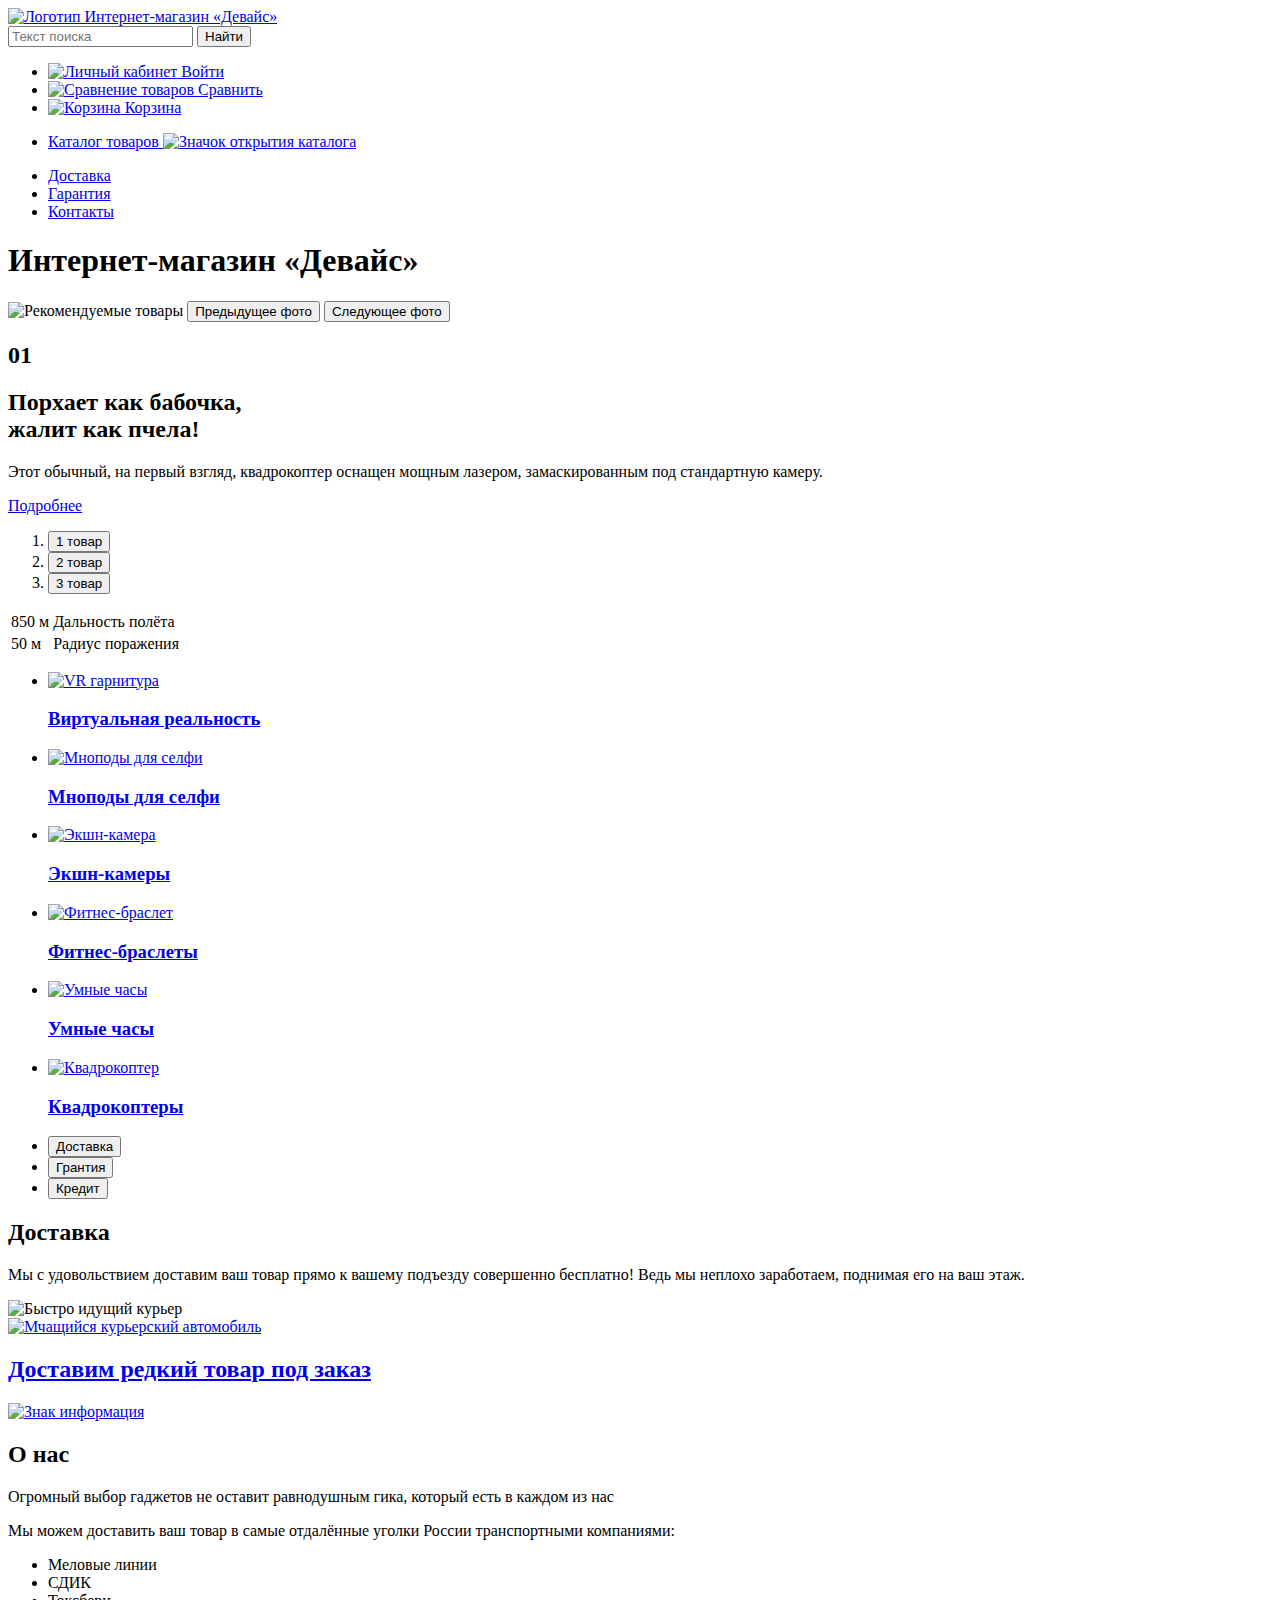
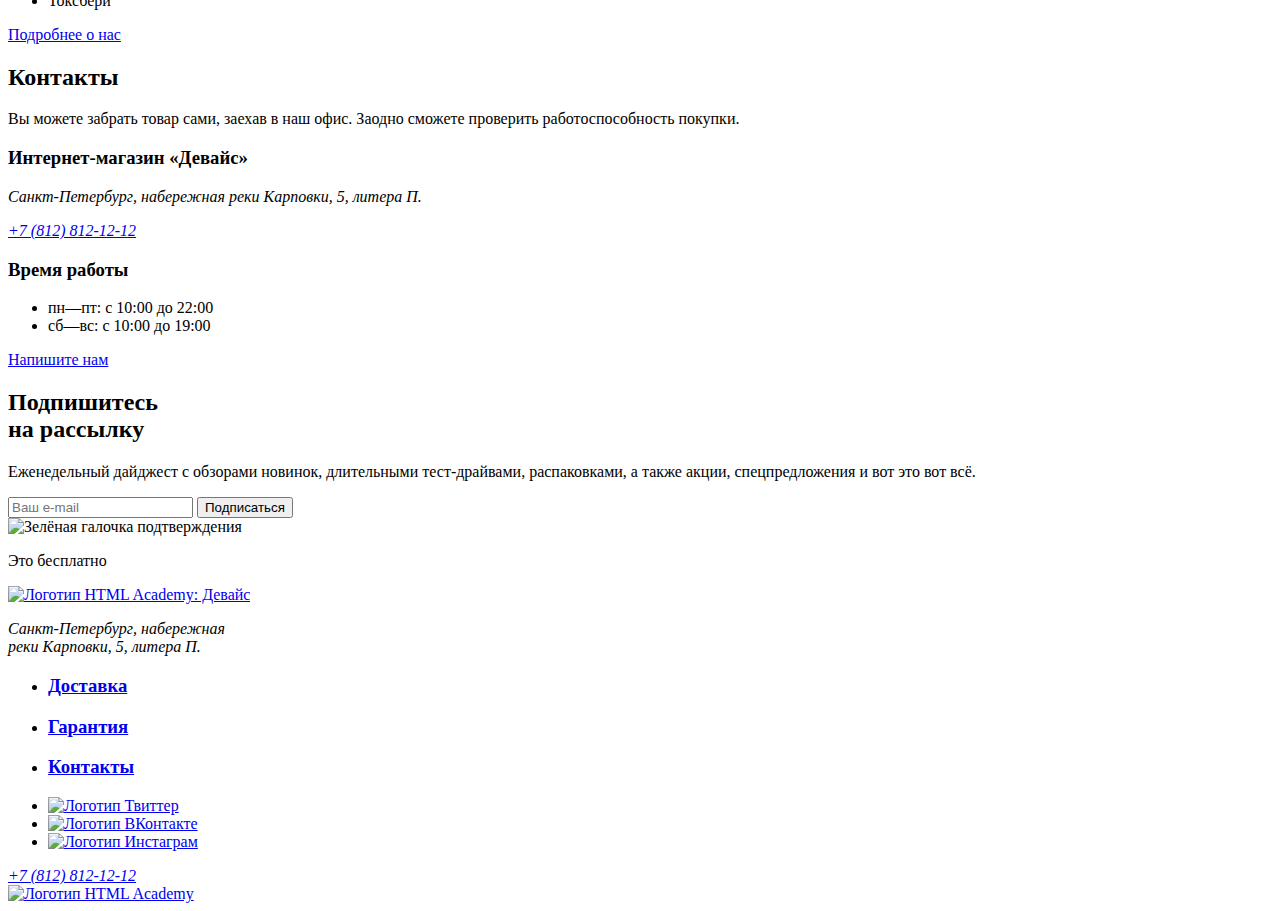
==== 2/index.html @ 4ab9a203 ":heavy_check_mark: Сборка #2" ====
<!DOCTYPE html>
<html lang="ru">
  <head>
    <meta charset="utf-8">
    <title>Интернет-магазин «Девайс»</title>
    <base href="https://htmlacademy-htmlcss.github.io/2000955-device-33/2/">
</head>
  
  <body>
    <header class="page-header">

      <a class="header-logo" href="#">
        <img class="header-logo-image" src="" alt="Логотип Интернет-магазин «Девайс»">
      </a>

      <form class="search-form" action="https://echo.htmlacademy.ru/" method="post">

        <input class="search-field" type="search" placeholder="Текст поиска"  name="search-field" id="search-field" required>
        <button class="button search-button" type="submit">Найти</button>
    
      </form>

      <nav class="navigation-user">
        <ul class="navigation-user-list">
          <li class="navigation-item">
            <a class="navigation-link" href="#">
              <img class="navigation-user-image" src="" alt="Личный кабинет">
              Войти
            </a>
          </li>
          <li class="navigation-item">
            <a class="navigation-link" href="#">
              <img class="navigation-user-image" src="" alt="Сравнение товаров"> 
              Сравнить
            </a>
        </li>
        <li class="navigation-item">
          <a class="navigation-link" href="#">
            <img class="navigation-user-image" src="" alt="Корзина">
            Корзина 
          </a>
        </li>
       </ul>
      </nav>  

      <nav class="navigation-main">
        <ul class="navigation-main-list">
          <li class="navigation-main-item">
            <a class="navigation-main-link" href="catalog.html" >
              Каталог товаров
              <img class="navigation-main-image" src="" alt="Значок открытия каталога">
            </a>
          </li>
        </ul>
        <ul class="navigation-list">
          <li class="navigation-item">
            <a class="navigation-link" href="#">Доставка</a>
          </li>
          <li class="navigation-item">
            <a class="navigation-link" href="#">Гарантия</a>
          </li>
          <li class="navigation-item">
            <a class="navigation-link" href="#">Контакты</a>
          </li>
        </ul>
      </nav>
    </header>

    <main class="main-index">
      <h1 class="visually-hidden">Интернет-магазин «Девайс»</h1>

      <section class="slider-gallery">
        <img class="slider-image" src="" alt="Рекомендуемые товары" >
        <button class="slider-button slider-prev" type="button">
          <span class="visually-hidden">Предыдущее фото</span>
        </button>
        <button class="slider-button slider-next" type="button">
          <span class="visually-hidden">Следующее фото</span>
        </button>
        <h2 class="slider-number">01</h2>
        <h2 class="slider-title">Порхает как бабочка,<br>
        жалит как пчела!</h2>
        <p class="slider-decription">Этот обычный, на первый взгляд, квадрокоптер оснащен мощным лазером, замаскированным под стандартную камеру.
        </p>
        <a class="button slider-detail-button" href="#">Подробнее</a>
        
        <ol class="slider-pagination">
          <li class="slider-pagination-item">
            <button class="slider-pagination-button slider-pagination-button-current" type="button">
              <span class="visually-hidden">1 товар</span>
            </button>
          </li>
          <li class="slider-pagination-item">
            <button class="slider-pagination-button" type="button">
              <span class="visually-hidden">2 товар</span>
            </button>
          </li>
          <li class="slider-pagination-item">
            <button class="slider-pagination-button" type="button">
              <span class="visually-hidden">3 товар</span>
            </button>
          </li>
        </ol>

        <table class="table-slider-item">
          <tr>
            <td class="table-slider-feature">850 м</td>
            <td class="table-slider-description">Дальность полёта</td>
          </tr>
          <tr>
            <td class="table-slider-feature">50 м</td>
            <td class="table-slider-description">Радиус поражения</td>
          </tr>
        </table>
      </section>

      <section class="catalog-category">
        <ul class="catalog-category-list">
          <li class="catalog-category-item">
            <a class="catalog-category-link" href="#">
              <img class="catalog-category-image" src="" alt="VR гарнитура">
              <h3 class="catalog-category-title">Виртуальная реальность</h3>
            </a>
          </li>
          <li class="catalog-category-item">
            <a class="catalog-category-link" href="#">
              <img class="catalog-category-image" src="" alt="Мноподы для селфи">
              <h3 class="catalog-category-title">Мноподы для селфи</h3>
            </a>
          </li>
          <li class="catalog-category-item">
            <a class="catalog-category-link" href="#">
              <img class="catalog-category-image" src="" alt="Экшн-камера">
              <h3 class="catalog-category-title">Экшн-камеры</h3>
            </a>
          </li>
          <li class="catalog-category-item">
            <a class="catalog-category-link" href="#">
              <img class="catalog-category-image" src="" alt="Фитнес-браслет">
              <h3 class="catalog-category-title">Фитнес-браслеты</h3>
            </a>
          </li>
          <li class="catalog-category-item">
            <a class="catalog-category-link" href="#">
              <img class="catalog-category-image" src="" alt="Умные часы">
              <h3 class="catalog-category-title">Умные часы</h3>
            </a>
          </li>
          <li class="catalog-category-item">
            <a class="catalog-category-link" href="#">
              <img class="catalog-category-image" src="" alt="Квадрокоптер">
              <h3 class="catalog-category-title">Квадрокоптеры</h3>
            </a>
          </li>
        </ul>
      </section>

      <section class="helpful">
      <ul class="helpful-list">
        <li class="helpful-list-item">
          <button class="button helpful-button" type="button">Доставка</button>
        </li>
        <li class="helpful-list-item">
          <button class="button helpful-button" type="button">Грантия</button>
        </li>
        <li class="helpful-list-item">
          <button class="button helpful-button" type="button">Кредит</button>
        </li>
      </ul>
      <h2 class="main-title">Доставка</h2>
      <p class="helpful-decription">Мы с удовольствием доставим ваш товар прямо к вашему подъезду совершенно бесплатно! Ведь мы неплохо заработаем, поднимая его на ваш этаж.</p>
      <img class="helpful-list-item-image" src="" alt="Быстро идущий курьер">
    </section>

    <a class="button delivery-on-order-button" href="#">
      <img class="delivery-on-order-image" src="" alt="Мчащийся курьерский автомобиль">
      <h2 class="delivery-on-order-title">Доставим редкий товар под заказ</h2>
      <img class="delivery-on-order-image-info" src="" alt="Знак информация">
    </a>

    <section class="about">
      <h2 class="about-title">О нас</h2>
      <p class="about-decription">Огромный выбор гаджетов не оставит равнодушным гика, который есть в каждом из нас</p>
      <p class="about-decription">Мы можем доставить ваш товар в самые отдалённые уголки России транспортными компаниями:</p>
      <ul class="about-list">
        <li class="about-list-item">Меловые линии</li>
        <li class="about-list-item">СДИК</li>
        <li class="about-list-item">Токсбери</li>
      </ul>
      <a class="button about-button" href="#">Подробнее о нас</a>
    </section>

    <section class="contacts">
      <h2 class="contacts-title">Контакты</h2>
      <p>Вы можете забрать товар сами, заехав в наш офис. Заодно сможете проверить работоспособность покупки. </p>
      <h3 class="contacts-subtitle">Интернет-магазин «Девайс»</h3>
      <address class="contacts-address">
        <p class="contacts-address-text">Санкт-Петербург, набережная реки Карповки, 5, литера П.</p>
        <a class="contacts-phone" href="tel:+78128121212">+7 (812) 812-12-12</a>
      </address>
      <h3 class="contacts-subtitle">Время работы</h3>
      <ul class="contacts-schedule">
        <li class="contacts-schedule-item">пн—пт: с 10:00 до 22:00</li>
        <li class="contacts-schedule-item">сб—вс: с 10:00 до 19:00</li>
      </ul>
      <a class="button contacts-button" href="#">Напишите нам</a>
    </section>

    <section class="newsletter">
      <h2 class="newsletter-title">Подпишитесь<br>
        на рассылку</h2>
      <p class="newsletter-description">Еженедельный дайджест с обзорами новинок,
        длительными тест-драйвами, распаковками, а также акции, спецпредложения и вот это вот всё.</p>
      <form class="newsletter-form" action="https://echo.htmlacademy.ru/" method="post">

        <input class="field"  placeholder="Ваш e-mail" type="email" name="newsletter-email" id="newsletter-email" required>

        <button class="button newsletter-button" type="submit">Подписаться</button>

      </form>

      <img class="newsletter-image-check" src="" alt="Зелёная галочка подтверждения">
      <p>Это бесплатно</p>
    </section>
    </main>


    <footer class="page-footer">

        <a class="footer-logo" href="#">
          <img class="footer-logo-image" src="" alt="Логотип HTML Academy: Девайс">
        </a>

        <address class="footer-address-item">
          <p class="footer-address-text">Санкт-Петербург, набережная<br>
            реки Карповки, 5, литера П.</p>
        </address>
      
      <div class="decor-element"></div>

        <ul class="footer-navigation-list">
          <li class="footer-navigation-item">
            <a class="footer-navigation-link" href="#">
              <h3 class="footer-navigation-item-title">Доставка</h3>
            </a>
          </li>
          <li class="footer-navigation-item">
            <a class="footer-navigation-link" href="#">
              <h3 class="footer-navigation-item-title">Гарантия</h3>
            </a>
          </li>
          <li class="footer-navigation-item">
            <a class="footer-navigation-link" href="#">
              <h3 class="footer-navigation-item-title">Контакты</h3>
            </a>
          </li>
        </ul>

        <ul class="footer-social-list">
          <li class="footer-social-item">
            <a class="button social-button" href="#">
              <img class="footer-social-item-image" src="" alt="Логотип Твиттер">
            </a>
          </li>
          <li class="footer-social-item">
            <a class="button social-button" href="#">
              <img class="footer-social-item-image" src="" alt="Логотип ВКонтакте">
            </a>
          </li>
          <li class="footer-social-item">
            <a class="button social-button" href="#">
              <img class="footer-social-item-image" src="" alt="Логотип Инстаграм">
            </a>
          </li>
        </ul>

        <address class="footer-phone-item">
          <a class="footer-phone-link" href="tel:+78128121212">+7 (812) 812-12-12</a>
        </address>

        <a class="developer-link" href="https://htmlacademy.ru/">
          <img class="developer-logo" src="" alt="Логотип HTML Academy">
        </a>

    </footer>
  </body>
</html>
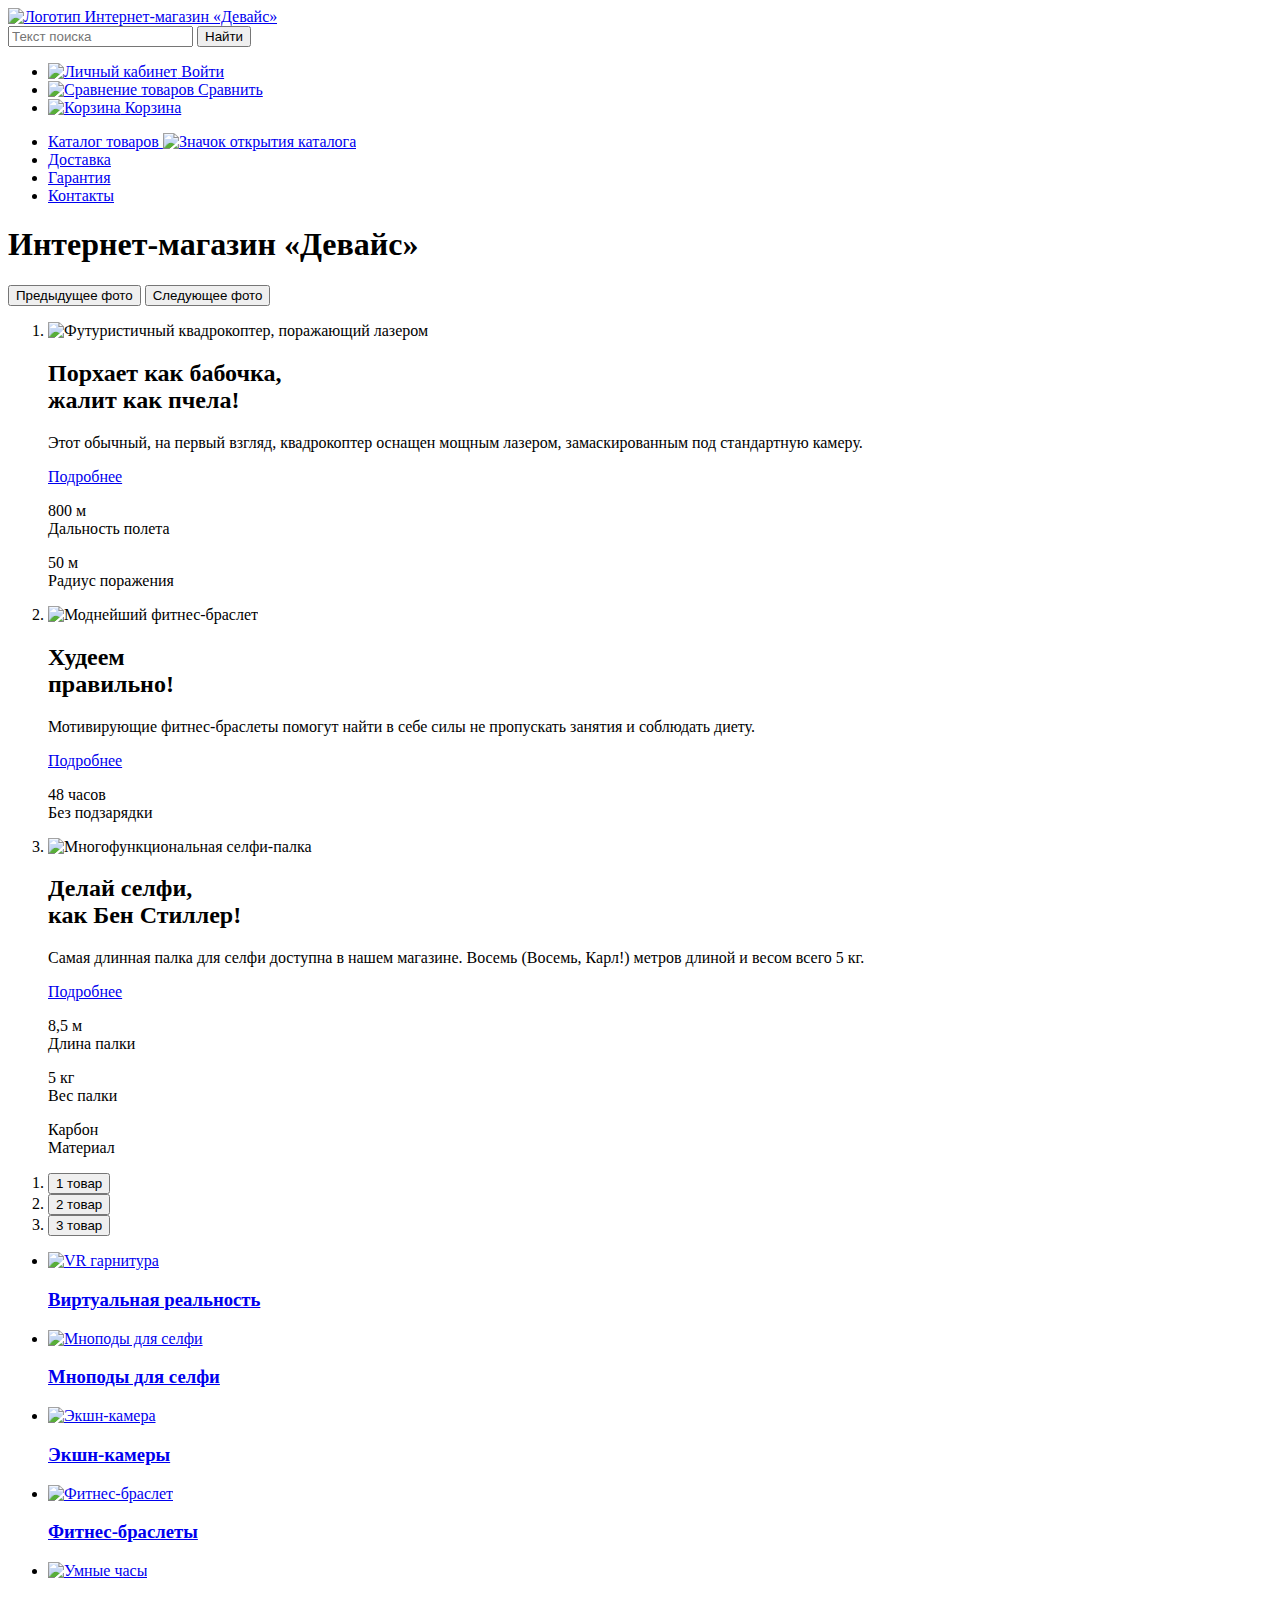
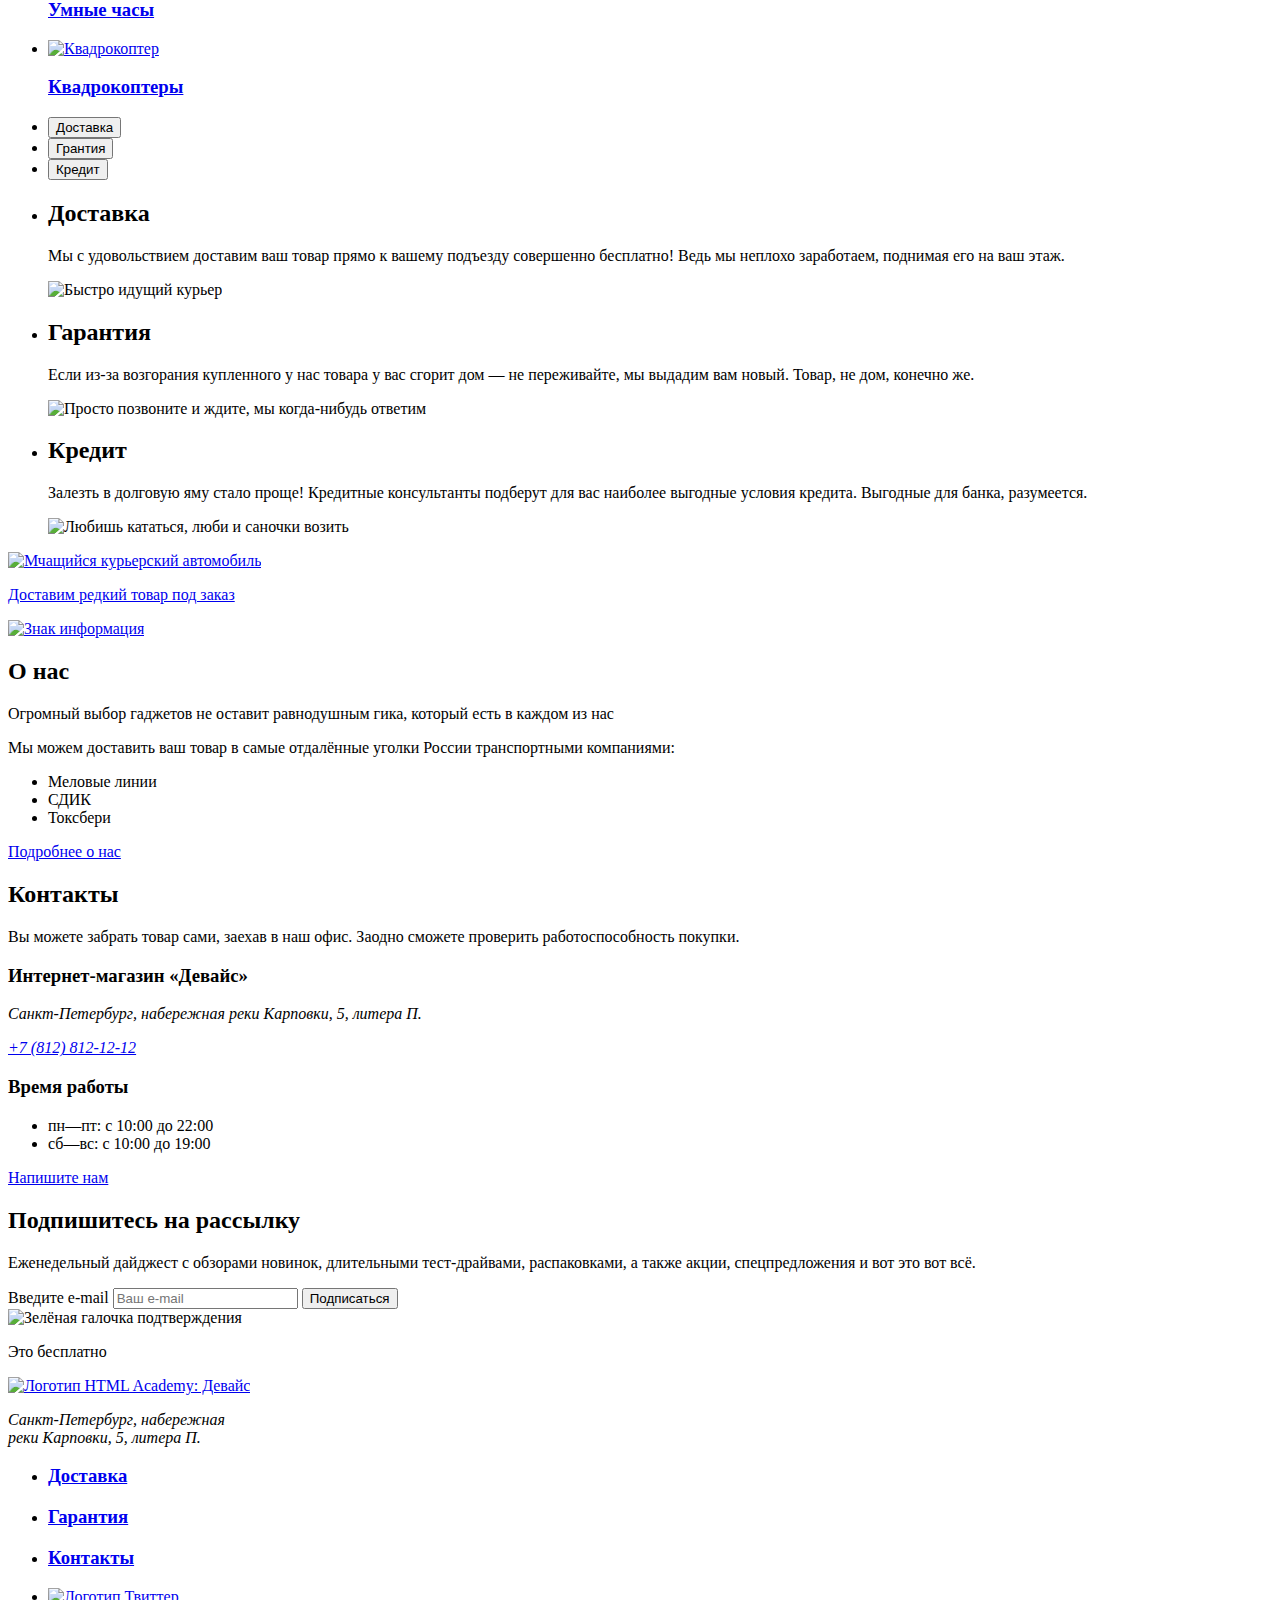
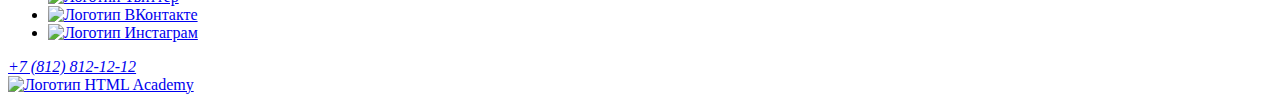
==== commit 868dc8db: ":heavy_check_mark: Сборка #2" ====
--- a/2/index.html
+++ b/2/index.html
@@ -9,8 +9,8 @@
   <body>
     <header class="page-header">
 
-      <a class="header-logo" href="#">
-        <img class="header-logo-image" src="" alt="Логотип Интернет-магазин «Девайс»">
+      <a class="header-logo" target="_blank" href="https://htmlacademy.ru/">
+        <img class="header-logo-image" src="#" alt="Логотип Интернет-магазин «Девайс»">
       </a>
 
       <form class="search-form" action="https://echo.htmlacademy.ru/" method="post">
@@ -20,39 +20,35 @@
     
       </form>
 
-      <nav class="navigation-user">
         <ul class="navigation-user-list">
           <li class="navigation-item">
             <a class="navigation-link" href="#">
-              <img class="navigation-user-image" src="" alt="Личный кабинет">
+              <img class="navigation-user-image" src="#" alt="Личный кабинет">
               Войти
             </a>
           </li>
           <li class="navigation-item">
             <a class="navigation-link" href="#">
-              <img class="navigation-user-image" src="" alt="Сравнение товаров"> 
+              <img class="navigation-user-image" src="#" alt="Сравнение товаров"> 
               Сравнить
             </a>
         </li>
         <li class="navigation-item">
           <a class="navigation-link" href="#">
-            <img class="navigation-user-image" src="" alt="Корзина">
+            <img class="navigation-user-image" src="#" alt="Корзина">
             Корзина 
           </a>
         </li>
        </ul>
-      </nav>  
 
       <nav class="navigation-main">
         <ul class="navigation-main-list">
           <li class="navigation-main-item">
             <a class="navigation-main-link" href="catalog.html" >
               Каталог товаров
-              <img class="navigation-main-image" src="" alt="Значок открытия каталога">
-            </a>
-          </li>
-        </ul>
-        <ul class="navigation-list">
+              <img class="navigation-main-image" src="#" alt="Значок открытия каталога">
+            </a>
+          </li>
           <li class="navigation-item">
             <a class="navigation-link" href="#">Доставка</a>
           </li>
@@ -69,49 +65,77 @@
     <main class="main-index">
       <h1 class="visually-hidden">Интернет-магазин «Девайс»</h1>
 
-      <section class="slider-gallery">
-        <img class="slider-image" src="" alt="Рекомендуемые товары" >
+      <section class="slider-promo">
+        
         <button class="slider-button slider-prev" type="button">
-          <span class="visually-hidden">Предыдущее фото</span>
+        <span class="visually-hidden">Предыдущее фото</span>
         </button>
         <button class="slider-button slider-next" type="button">
-          <span class="visually-hidden">Следующее фото</span>
+        <span class="visually-hidden">Следующее фото</span>
         </button>
-        <h2 class="slider-number">01</h2>
-        <h2 class="slider-title">Порхает как бабочка,<br>
-        жалит как пчела!</h2>
-        <p class="slider-decription">Этот обычный, на первый взгляд, квадрокоптер оснащен мощным лазером, замаскированным под стандартную камеру.
-        </p>
-        <a class="button slider-detail-button" href="#">Подробнее</a>
         
-        <ol class="slider-pagination">
-          <li class="slider-pagination-item">
-            <button class="slider-pagination-button slider-pagination-button-current" type="button">
+        <ol class="slider-promo-list">
+          <li class="slider-promo-item">
+            <img class="slider-promo-image" src="#" alt="Футуристичный квадрокоптер, поражающий лазером" >
+            <h2 class="slider-promo-title">Порхает как бабочка,<br>
+              жалит как пчела!</h2>
+              <p class="slider-promo-decription">Этот обычный, на первый взгляд, квадрокоптер оснащен мощным лазером, замаскированным под стандартную камеру.
+              </p>
+              <a class="button slider-promo-detail-button" href="#">Подробнее</a>
+              <p><span class="slider-promo-feature">800 м</span></br>
+              <span class="slider-promo-description">Дальность полета</span>
+              </p>
+              <p><span class="slider-promo-feature">50 м</span></br>
+              <span class="slider-promo-description">Радиус поражения</span>
+              </p>
+          </li>
+          <li class="slider-promo-item visualy-hidden">
+            <img class="slider-promo-image" src="#" alt="Моднейший фитнес-браслет" >
+            <h2 class="slider-promo-title">Худеем<br>
+              правильно!</h2>
+              <p class="slider-promo-decription">Мотивирующие фитнес-браслеты помогут найти в себе силы не пропускать занятия и соблюдать диету.
+              </p>
+              <a class="button slider-promo-detail-button" href="#">Подробнее</a>
+              <p><span class="slider-promo-feature">48 часов</span></br>
+              <span class="slider-promo-description">Без подзарядки</span>
+              </p>
+          </li>
+          <li class="slider-promo-item visualy-hidden">
+            <img class="slider-promo-image" src="#" alt="Многофункциональная селфи-палка" >
+            <h2 class="slider-promo-title">Делай селфи,<br>
+            как Бен Стиллер!</h2>
+            <p class="slider-promo-decription">Самая длинная палка для селфи доступна в нашем магазине. Восемь (Восемь, Карл!) метров длиной и весом всего 5 кг.
+            </p>
+            <a class="button slider-promo-detail-button" href="#">Подробнее</a>
+            <p><span class="slider-promo-feature">8,5 м</span></br>
+            <span class="slider-promo-description">Длина палки</span>
+            </p>
+            <p><span class="slider-promo-feature">5 кг</span></br>
+            <span class="slider-promo-description">Вес палки</span>
+            </p>
+            <p><span class="slider-promo-feature">Карбон</span></br>
+            <span class="slider-promo-description">Материал</span>
+            </p>
+          </li>
+        </ol>
+
+        <ol class="slider-promo-pagination">
+          <li class="slider-promo-pagination-item">
+            <button class="slider-promo-pagination-button slider-promo-pagination-button-current" type="button">
               <span class="visually-hidden">1 товар</span>
             </button>
           </li>
-          <li class="slider-pagination-item">
-            <button class="slider-pagination-button" type="button">
+          <li class="slider-promo-pagination-item">
+            <button class="slider-promo-pagination-button" type="button">
               <span class="visually-hidden">2 товар</span>
             </button>
           </li>
-          <li class="slider-pagination-item">
-            <button class="slider-pagination-button" type="button">
+          <li class="slider-promo-pagination-item">
+            <button class="slider-promo-pagination-button" type="button">
               <span class="visually-hidden">3 товар</span>
             </button>
           </li>
         </ol>
-
-        <table class="table-slider-item">
-          <tr>
-            <td class="table-slider-feature">850 м</td>
-            <td class="table-slider-description">Дальность полёта</td>
-          </tr>
-          <tr>
-            <td class="table-slider-feature">50 м</td>
-            <td class="table-slider-description">Радиус поражения</td>
-          </tr>
-        </table>
       </section>
 
       <section class="catalog-category">
@@ -167,16 +191,37 @@
           <button class="button helpful-button" type="button">Кредит</button>
         </li>
       </ul>
-      <h2 class="main-title">Доставка</h2>
-      <p class="helpful-decription">Мы с удовольствием доставим ваш товар прямо к вашему подъезду совершенно бесплатно! Ведь мы неплохо заработаем, поднимая его на ваш этаж.</p>
-      <img class="helpful-list-item-image" src="" alt="Быстро идущий курьер">
+
+      <ul class="helpful-detail">
+        <li class="helpful-detail-item">
+          <h2 class="helpful-detail-item-title">Доставка</h2>
+          <p class="helpful-detail-decription">Мы с удовольствием доставим ваш товар прямо
+            к вашему подъезду совершенно бесплатно! Ведь
+            мы неплохо заработаем, поднимая его на ваш этаж.</p>
+          <img class="helpful-detail-item-image" src="#" alt="Быстро идущий курьер">
+        </li>
+        <li class="helpful-detail-item visualy-hidden">
+          <h2 class="helpful-detail-item-title">Гарантия</h2>
+          <p class="helpful-detail-decription">Если из-за возгорания купленного у нас товара у вас
+            сгорит дом — не переживайте, мы выдадим вам новый.
+            Товар, не дом, конечно же.</p>
+          <img class="helpful-detail-item-image" src="#" alt="Просто позвоните и ждите, мы когда-нибудь ответим">
+        </li>
+        <li class="helpful-detail-item visualy-hidden">
+          <h2 class="helpful-detail-item-title">Кредит</h2>
+          <p class="helpful-detail-decription">Залезть в долговую яму стало проще!
+            Кредитные консультанты подберут для вас наиболее выгодные условия кредита.
+            Выгодные для банка, разумеется.</p>
+          <img class="helpful-detail-item-image" src="#" alt="Любишь кататься, люби и саночки возить">
+        </li>
+      </ul>
+
+      <a class="button delivery-on-order-button" href="#">
+        <img class="delivery-on-order-image" src="#" alt="Мчащийся курьерский автомобиль">
+        <p><span class="delivery-on-order-title">Доставим редкий товар под заказ</span></p>
+        <img class="delivery-on-order-image-info" src="#" alt="Знак информация">
+      </a>
     </section>
-
-    <a class="button delivery-on-order-button" href="#">
-      <img class="delivery-on-order-image" src="" alt="Мчащийся курьерский автомобиль">
-      <h2 class="delivery-on-order-title">Доставим редкий товар под заказ</h2>
-      <img class="delivery-on-order-image-info" src="" alt="Знак информация">
-    </a>
 
     <section class="about">
       <h2 class="about-title">О нас</h2>
@@ -207,14 +252,14 @@
     </section>
 
     <section class="newsletter">
-      <h2 class="newsletter-title">Подпишитесь<br>
-        на рассылку</h2>
+      <h2 class="newsletter-title">Подпишитесь на рассылку</h2>
       <p class="newsletter-description">Еженедельный дайджест с обзорами новинок,
         длительными тест-драйвами, распаковками, а также акции, спецпредложения и вот это вот всё.</p>
       <form class="newsletter-form" action="https://echo.htmlacademy.ru/" method="post">
 
+        <label class="visualy-hidden" for="newsletter-email">Введите e-mail</label>
         <input class="field"  placeholder="Ваш e-mail" type="email" name="newsletter-email" id="newsletter-email" required>
-
+        
         <button class="button newsletter-button" type="submit">Подписаться</button>
 
       </form>
@@ -227,16 +272,14 @@
 
     <footer class="page-footer">
 
-        <a class="footer-logo" href="#">
-          <img class="footer-logo-image" src="" alt="Логотип HTML Academy: Девайс">
+        <a class="footer-logo" target="_blank" href="https://htmlacademy.ru/">
+          <img class="footer-logo-image" src="#" alt="Логотип HTML Academy: Девайс">
         </a>
 
         <address class="footer-address-item">
           <p class="footer-address-text">Санкт-Петербург, набережная<br>
             реки Карповки, 5, литера П.</p>
         </address>
-      
-      <div class="decor-element"></div>
 
         <ul class="footer-navigation-list">
           <li class="footer-navigation-item">
@@ -258,18 +301,18 @@
 
         <ul class="footer-social-list">
           <li class="footer-social-item">
-            <a class="button social-button" href="#">
-              <img class="footer-social-item-image" src="" alt="Логотип Твиттер">
+            <a class="button social-button" target="_blank" href="#">
+              <img class="footer-social-item-image" src="#" alt="Логотип Твиттер">
             </a>
           </li>
           <li class="footer-social-item">
-            <a class="button social-button" href="#">
-              <img class="footer-social-item-image" src="" alt="Логотип ВКонтакте">
+            <a class="button social-button" target="_blank" href="#">
+              <img class="footer-social-item-image" src="#" alt="Логотип ВКонтакте">
             </a>
           </li>
           <li class="footer-social-item">
-            <a class="button social-button" href="#">
-              <img class="footer-social-item-image" src="" alt="Логотип Инстаграм">
+            <a class="button social-button" target="_blank" href="#">
+              <img class="footer-social-item-image" src="#" alt="Логотип Инстаграм">
             </a>
           </li>
         </ul>
@@ -278,8 +321,8 @@
           <a class="footer-phone-link" href="tel:+78128121212">+7 (812) 812-12-12</a>
         </address>
 
-        <a class="developer-link" href="https://htmlacademy.ru/">
-          <img class="developer-logo" src="" alt="Логотип HTML Academy">
+        <a class="developer-link" target="_blank" href="https://htmlacademy.ru/">
+          <img class="developer-logo" src="#" alt="Логотип HTML Academy">
         </a>
 
     </footer>
